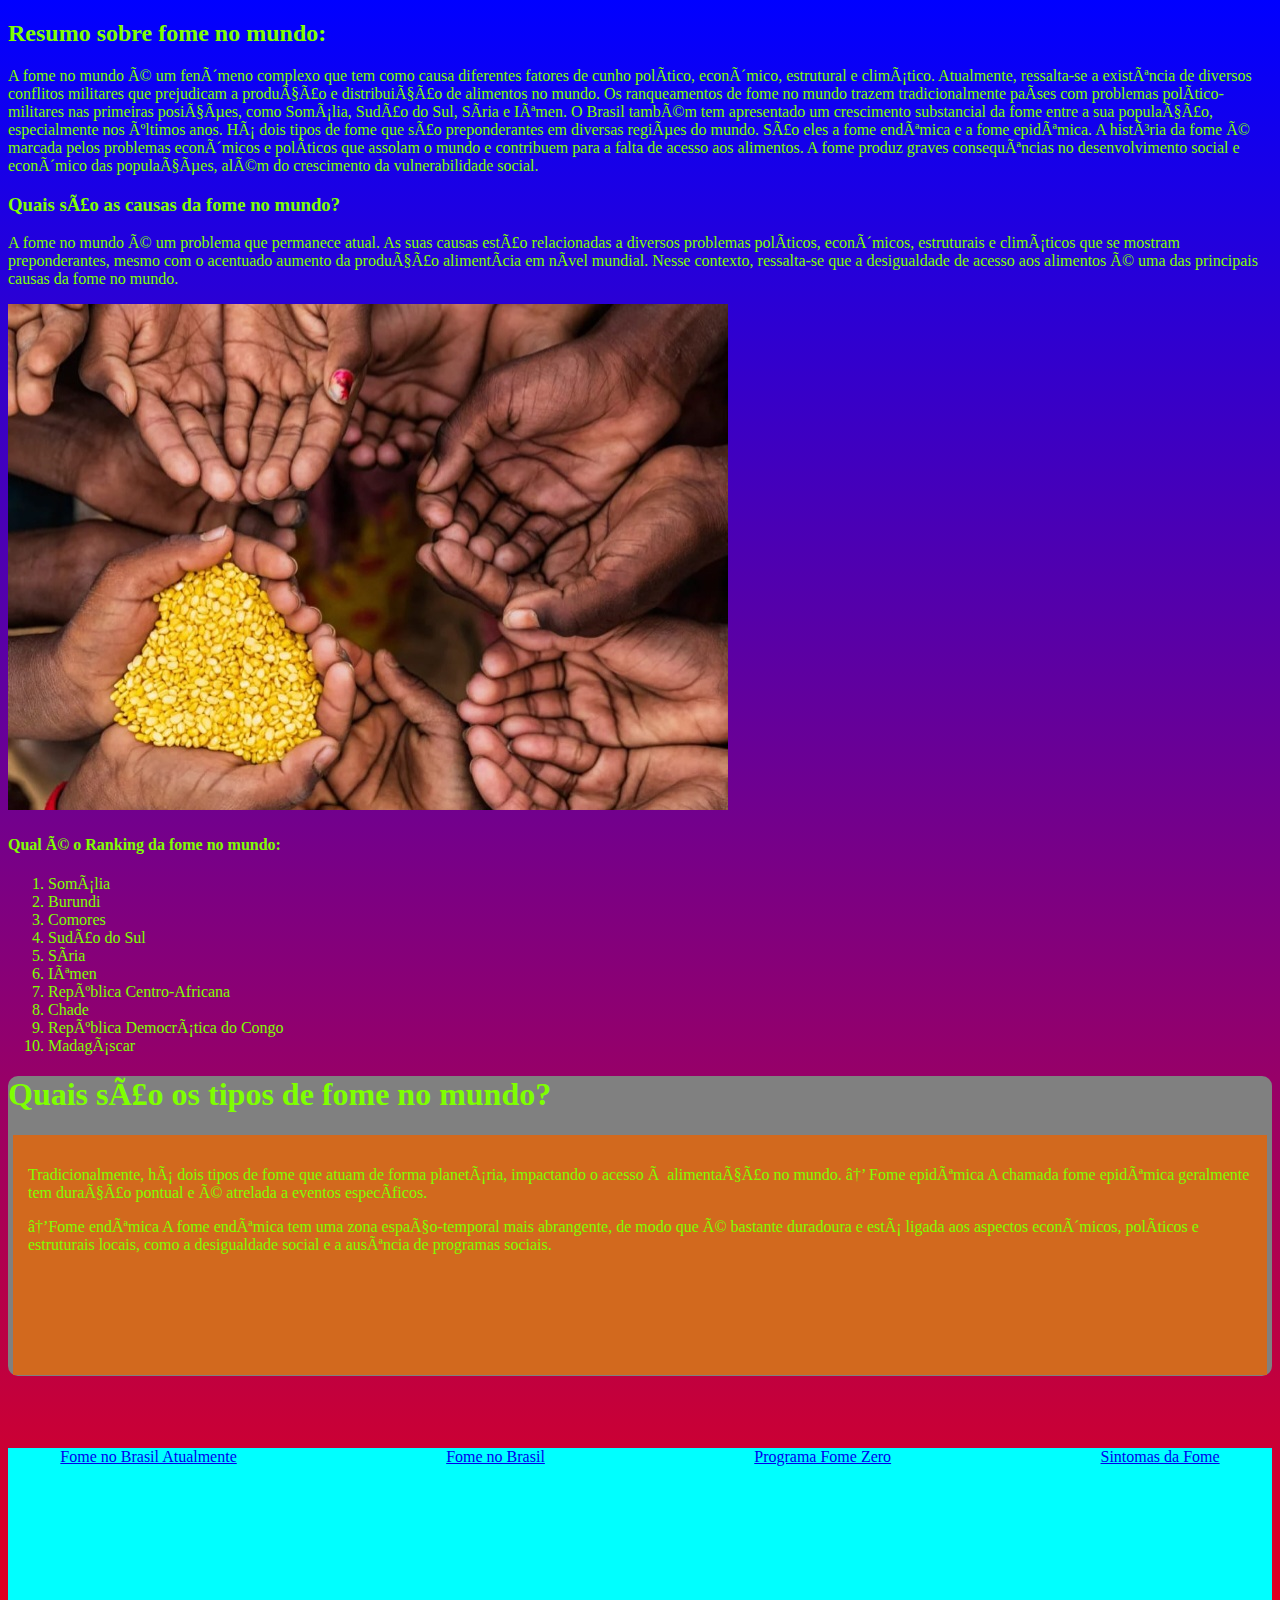
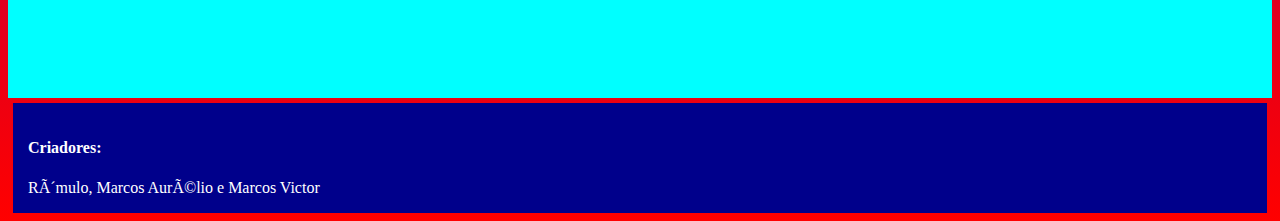
==== fome no mundo.html @ 885d577c "Add files via upload" ====
<!DOCTYPE HTML>
<html lang="pt-br">
    <head>
        <link rel="stylesheet" href="estilo.css"
        <meta charset="UTF-8">
        <title>Fome no Mundo</title>
    </head>
    <h2>
    Resumo sobre fome no mundo:</h2> 

         A fome no mundo é um fenômeno complexo que tem como causa diferentes fatores de cunho político, econômico, estrutural e climático.
         Atualmente, ressalta-se a existência de diversos conflitos militares que prejudicam a produção e distribuição de alimentos no mundo.
        Os ranqueamentos de fome no mundo trazem tradicionalmente países com problemas político-militares nas primeiras posições, como Somália, Sudão do Sul, Síria e Iêmen.
        O Brasil também tem apresentado um crescimento substancial da fome entre a sua população, especialmente nos últimos anos.
        Há dois tipos de fome que são preponderantes em diversas regiões do mundo. São eles a fome endêmica e a fome epidêmica.
        
        A história da fome é marcada pelos problemas econômicos e políticos que assolam o mundo e contribuem para a falta de acesso aos alimentos.
        
        A fome produz graves consequências no desenvolvimento social e econômico das populações, além do crescimento da vulnerabilidade social.</p>
    <h3>Quais são as causas da fome no mundo?</h3>
    <p>A fome no mundo é um problema que permanece atual. As suas causas estão relacionadas a diversos problemas políticos, econômicos, estruturais e climáticos que se mostram preponderantes, mesmo com o acentuado aumento da produção alimentícia em nível mundial. Nesse contexto, ressalta-se que a desigualdade de acesso aos alimentos é uma das principais causas da fome no mundo.</p>
<img src="Comida.jpg">
    <h4>Qual é o Ranking da fome no mundo:</h4>
<ol>
    <li>Somália</li>   

<li>Burundi</li> 
        
<li>Comores</li> 
        
<li>Sudão do Sul</li> 
        
<li>Síria</li> 
<li>Iêmen</li> 
        
<li>República Centro-Africana</li>   
        
<li>Chade</li> 
        
<li>República Democrática do Congo</li>
        
<li>Madagáscar</li>
</ol>
<section>
<h1>Quais são os tipos de fome no mundo?</h1>
<footer>
    <p>Tradicionalmente, há dois tipos de fome que atuam de forma planetária, impactando o acesso à alimentação no mundo.

        → Fome epidêmica
        A chamada fome epidêmica geralmente tem duração pontual e é atrelada a eventos específicos.</p>

    <p> →Fome endêmica
        A fome endêmica tem uma zona espaço-temporal mais abrangente, de modo que é bastante duradoura e está ligada aos aspectos econômicos, políticos e estruturais locais, como a desigualdade social e a ausência de programas sociais.</p>
</footer></section>

<br><br><br><br>
<nav>
<a href="fome no brasil atual.html">Fome no Brasil Atualmente</a><br>
     <a href="index.html">Fome no Brasil</a><br>
<a href="Fome Zero.html">Programa Fome Zero</a><br>
<a href="FOME SINTOMAS.html">Sintomas da Fome</a>
    
    
</nav>
<footer id="mais">
   <h4 id="mais">Criadores:</h4>
    <p id="mais">Rômulo, Marcos Aurélio e Marcos Victor</p>
</footer>
</body>
</html>
---- estilo.css ----
body{
  background-image: linear-gradient(to top,red,blue);
  color: chartreuse;
}
nav{
  background-color: cyan;
  height: 250px;
  justify-content: space-around;
  display: flex;
  align-items: flex-start;
}
footer{
  background-color: chocolate;
  margin: 5px;
  height: 210px;
  padding: 15px;
}
section{
  background-color: grey;
  height: 300px;
  border-radius: 10px;
}
a:active{
  color: red;
  font-size: 30px;
}
footer#mais{
  background-color: darkblue;
  height: 80px;
  color: white;
}
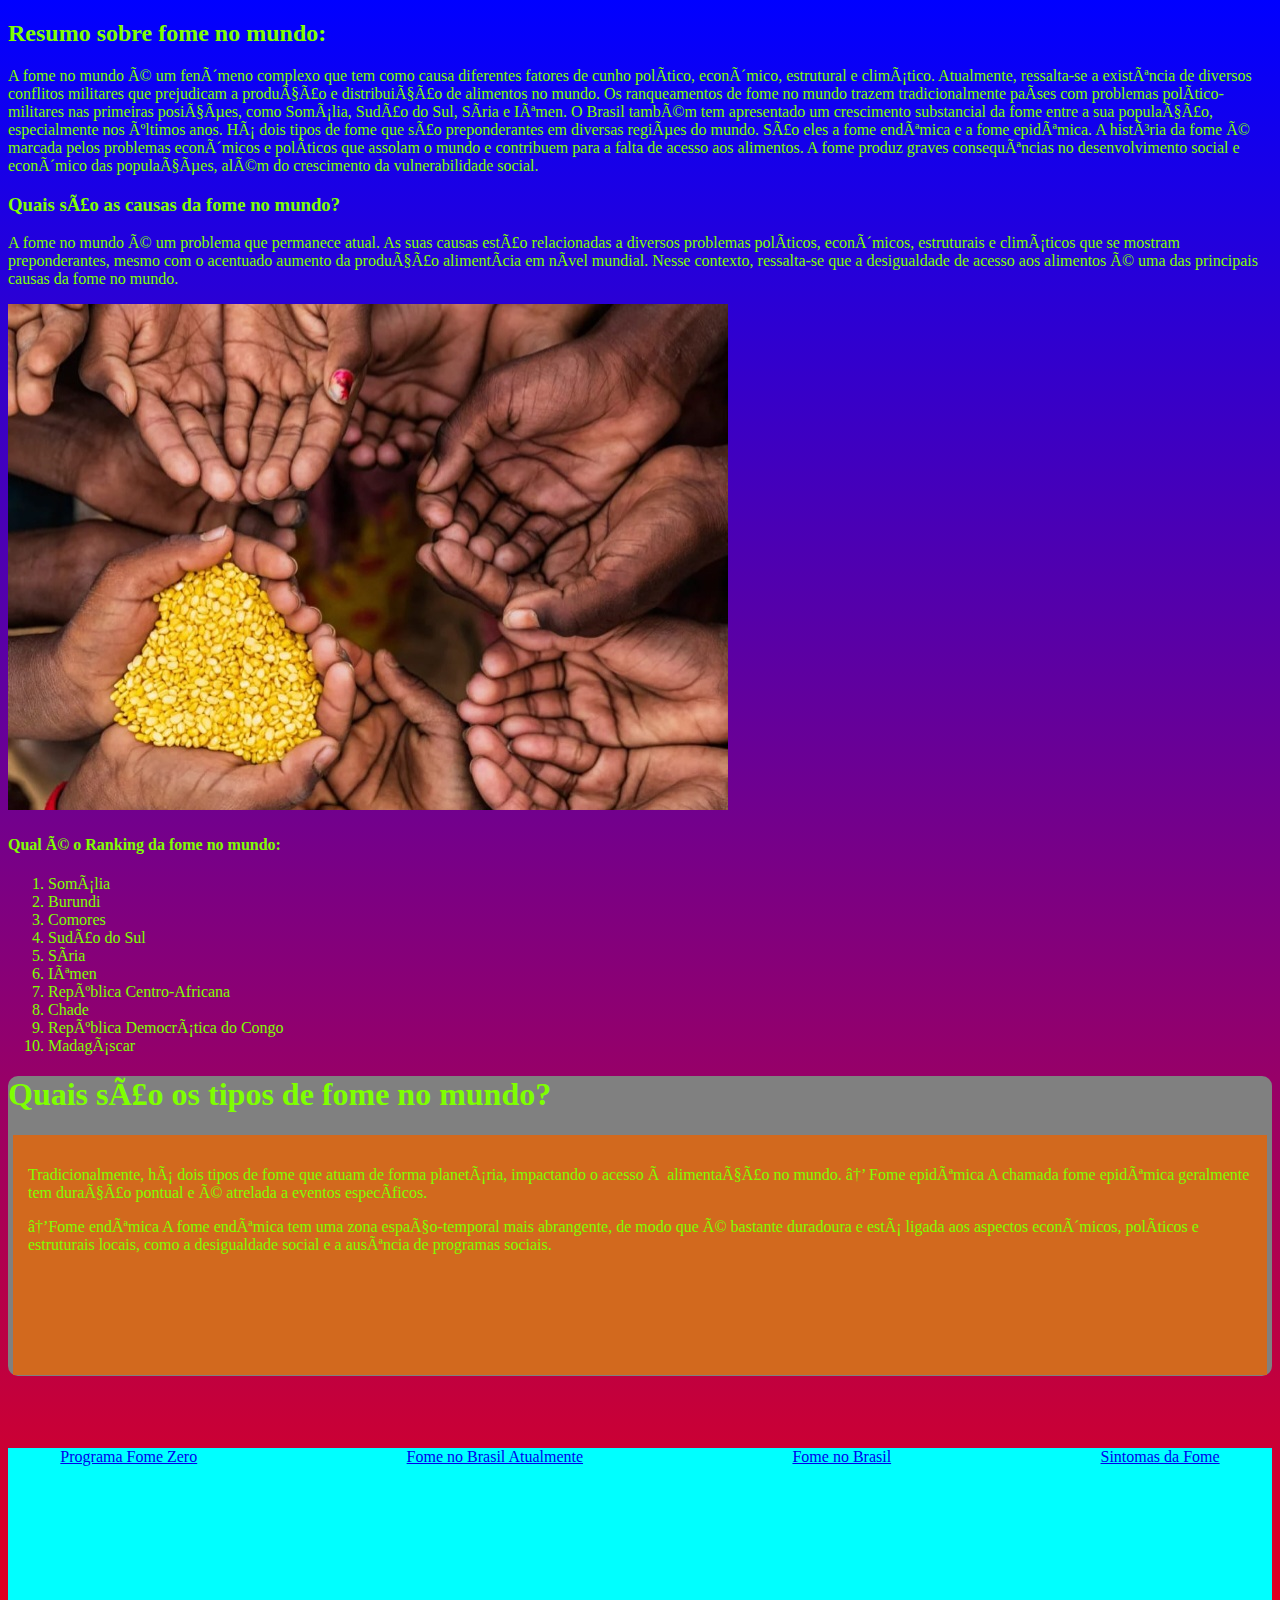
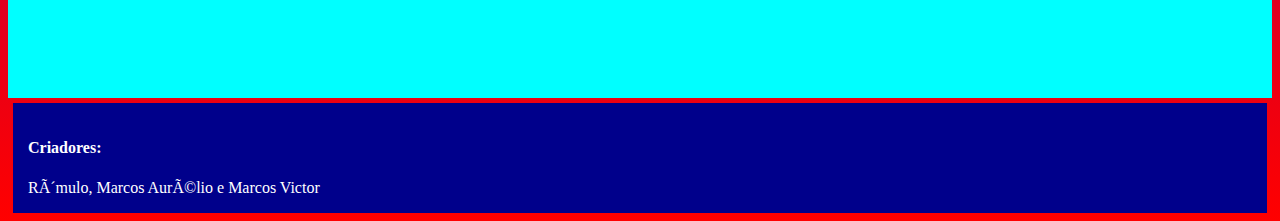
==== commit 99ecfc33: "Update fome no mundo.html" ====
--- a/fome no mundo.html
+++ b/fome no mundo.html
@@ -1,13 +1,13 @@
 <!DOCTYPE HTML>
 <html lang="pt-br">
     <head>
-        <link rel="stylesheet" href="estilo.css"
+        <link rel="stylesheet" href="estilo.css"
         <meta charset="UTF-8">
         <title>Fome no Mundo</title>
     </head>
     <h2>
-    Resumo sobre fome no mundo:</h2> 
-
+    Resumo sobre fome no mundo:</h2> 
+
          A fome no mundo é um fenômeno complexo que tem como causa diferentes fatores de cunho político, econômico, estrutural e climático.
          Atualmente, ressalta-se a existência de diversos conflitos militares que prejudicam a produção e distribuição de alimentos no mundo.
         Os ranqueamentos de fome no mundo trazem tradicionalmente países com problemas político-militares nas primeiras posições, como Somália, Sudão do Sul, Síria e Iêmen.
@@ -16,34 +16,34 @@
         
         A história da fome é marcada pelos problemas econômicos e políticos que assolam o mundo e contribuem para a falta de acesso aos alimentos.
         
-        A fome produz graves consequências no desenvolvimento social e econômico das populações, além do crescimento da vulnerabilidade social.</p>
+        A fome produz graves consequências no desenvolvimento social e econômico das populações, além do crescimento da vulnerabilidade social.</p>
     <h3>Quais são as causas da fome no mundo?</h3>
-    <p>A fome no mundo é um problema que permanece atual. As suas causas estão relacionadas a diversos problemas políticos, econômicos, estruturais e climáticos que se mostram preponderantes, mesmo com o acentuado aumento da produção alimentícia em nível mundial. Nesse contexto, ressalta-se que a desigualdade de acesso aos alimentos é uma das principais causas da fome no mundo.</p>
-<img src="Comida.jpg">
+    <p>A fome no mundo é um problema que permanece atual. As suas causas estão relacionadas a diversos problemas políticos, econômicos, estruturais e climáticos que se mostram preponderantes, mesmo com o acentuado aumento da produção alimentícia em nível mundial. Nesse contexto, ressalta-se que a desigualdade de acesso aos alimentos é uma das principais causas da fome no mundo.</p>
+<img src="Comida.jpg">
     <h4>Qual é o Ranking da fome no mundo:</h4>
-<ol>
-    <li>Somália</li>   
+<ol>
+    <li>Somália</li>   
 
 <li>Burundi</li> 
         
 <li>Comores</li> 
         
-<li>Sudão do Sul</li> 
+<li>Sudão do Sul</li> 
         
-<li>Síria</li> 
-<li>Iêmen</li> 
+<li>Síria</li> 
+<li>Iêmen</li> 
         
-<li>República Centro-Africana</li>   
+<li>República Centro-Africana</li>   
         
 <li>Chade</li> 
         
-<li>República Democrática do Congo</li>
+<li>República Democrática do Congo</li>
         
-<li>Madagáscar</li>
-</ol>
-<section>
-<h1>Quais são os tipos de fome no mundo?</h1>
-<footer>
+<li>Madagáscar</li>
+</ol>
+<section>
+<h1>Quais são os tipos de fome no mundo?</h1>
+<footer>
     <p>Tradicionalmente, há dois tipos de fome que atuam de forma planetária, impactando o acesso à alimentação no mundo.
 
         → Fome epidêmica
@@ -51,22 +51,22 @@
 
     <p> →Fome endêmica
         A fome endêmica tem uma zona espaço-temporal mais abrangente, de modo que é bastante duradoura e está ligada aos aspectos econômicos, políticos e estruturais locais, como a desigualdade social e a ausência de programas sociais.</p>
-</footer></section>
-
-<br><br><br><br>
-<nav>
-<a href="fome no brasil atual.html">Fome no Brasil Atualmente</a><br>
-     <a href="index.html">Fome no Brasil</a><br>
-<a href="Fome Zero.html">Programa Fome Zero</a><br>
-<a href="FOME SINTOMAS.html">Sintomas da Fome</a>
-    
-    
-</nav>
-<footer id="mais">
-   <h4 id="mais">Criadores:</h4>
-    <p id="mais">Rômulo, Marcos Aurélio e Marcos Victor</p>
-</footer>
-</body>
-</html>
+</footer></section>
+
+<br><br><br><br>
+<nav>
+    <a href="Fome Zero.html">Programa Fome Zero</a><br>
+<a href="fome no brasil atual.html">Fome no Brasil Atualmente</a><br>
+     <a href="index.html">Fome no Brasil</a><br>
+<a href="FOME SINTOMAS.html">Sintomas da Fome</a>
     
-    +    
+</nav>
+<footer id="mais">
+   <h4 id="mais">Criadores:</h4>
+    <p id="mais">Rômulo, Marcos Aurélio e Marcos Victor</p>
+</footer>
+</body>
+</html>
+    
+    
